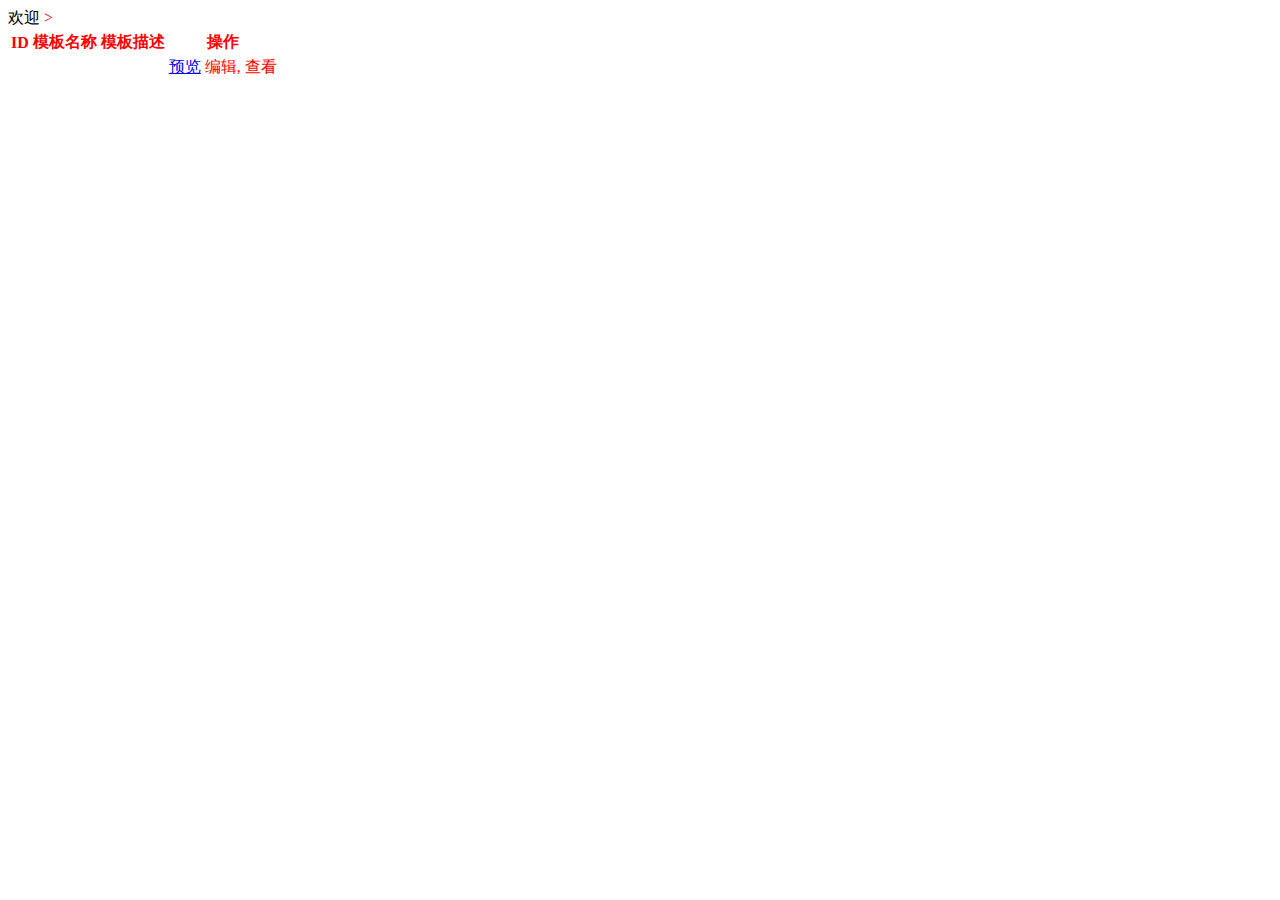
==== src/main/resources/templates/index.html @ bd5623be "初始化分支" ====
<!DOCTYPE html>
<html lang="en" xmlns:th="http://www.w3.org/1999/xhtml" xmlns:method="http://www.w3.org/1999/xhtml">
<head>
    <meta charset="UTF-8">
    <title>I DIY Album</title>
</head>
<body>
欢迎<span style="color:red"><span th:text="${userName}"/></span>
<table>
    <tr>
        <th>ID</th>
        <th>模板名称</th>
        <th>模板描述</th>
        <th>操作</th>
    </tr>
    <tr th:each="albumTemplate:${albumTemplates}"><!--循环userList,以person作为形参-->
        <td th:text="${albumTemplate.id}"></td>
        <td th:text="${albumTemplate.templateName}"></td>
        <td th:text="${albumTemplate.templateDesc}"></td>
        <td>
            <a href="/aa/1/202192.html">预览</a>
            编辑,
            查看
        </td>>
    </tr>
</table>
</body>
</html>
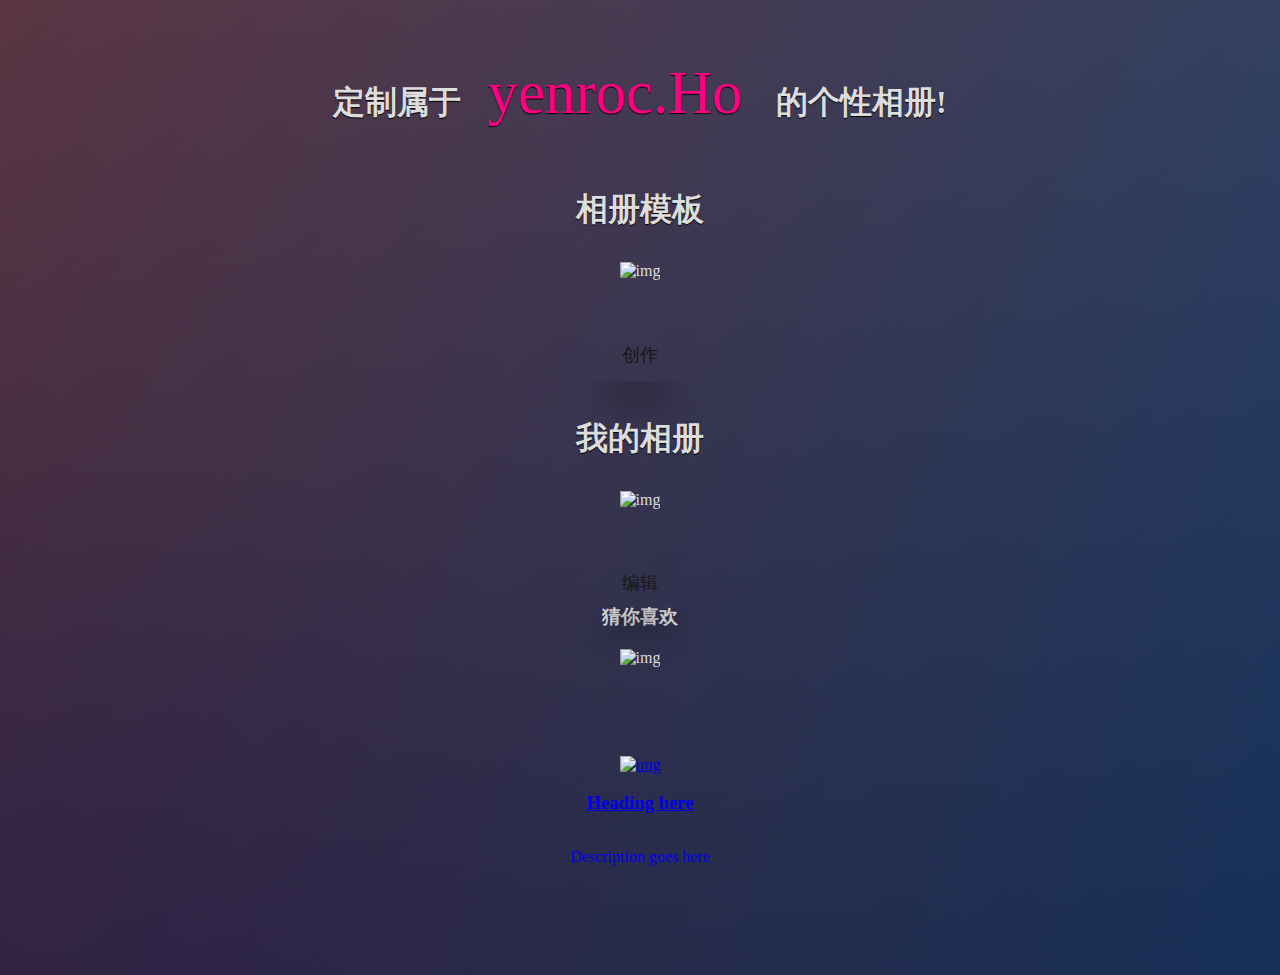
==== commit 1abb1f77: "增加编辑页面" ====
--- a/src/main/resources/templates/index.html
+++ b/src/main/resources/templates/index.html
@@ -2,27 +2,157 @@
 <html lang="en" xmlns:th="http://www.w3.org/1999/xhtml" xmlns:method="http://www.w3.org/1999/xhtml">
 <head>
     <meta charset="UTF-8">
-    <title>I DIY Album</title>
+    <title>定制属于 <span> magic </span> 的个性相册</title>
+
+    <script src="/base/js/prefixfree.min.js"></script>
+    <script src="/base/js/modernizr.js"></script>
+    <script src='/base/js/jquery.min.js'></script>
+    <script src='/base/js/rbeix.js'></script>
+    <script src="/base/js/index.js"></script>
+    <link rel="stylesheet" type="text/css" href="/base/css/normalize.css"/>
+    <link rel="stylesheet" type="text/css" href="/base/css/default.css">
+    <link rel="stylesheet" href="/base/styles/main.css"/>
+    <style>
+
+        html {
+            font-family: Lato;
+            font-weight: 200;
+            font-size: 1em;
+            text-align: center;
+            color: #ddd;
+            min-height: 100%;
+            background: #092756;
+            background: -moz-radial-gradient(0% 100%, ellipse cover, rgba(35, 24, 82, 0.22) 10%, rgba(138, 114, 76, 0) 40%), -moz-linear-gradient(top, rgba(57, 173, 219, 0.25) 0%, rgba(42, 60, 87, 0.4) 100%), -moz-linear-gradient(-45deg, #670d10 0%, #092756 100%);
+            background: -webkit-radial-gradient(0% 100%, ellipse cover, rgba(35, 24, 82, 0.22) 10%, rgba(138, 114, 76, 0) 40%), -webkit-linear-gradient(top, rgba(57, 173, 219, 0.25) 0%, rgba(42, 60, 87, 0.4) 100%), -webkit-linear-gradient(-45deg, #670d10 0%, #092756 100%);
+            background: -o-radial-gradient(0% 100%, ellipse cover, rgba(35, 24, 82, 0.22) 10%, rgba(138, 114, 76, 0) 40%), -o-linear-gradient(top, rgba(57, 173, 219, 0.25) 0%, rgba(42, 60, 87, 0.4) 100%), -o-linear-gradient(-45deg, #670d10 0%, #092756 100%);
+            background: -ms-radial-gradient(0% 100%, ellipse cover, rgba(35, 24, 82, 0.22) 10%, rgba(138, 114, 76, 0) 40%), -ms-linear-gradient(top, rgba(57, 173, 219, 0.25) 0%, rgba(42, 60, 87, 0.4) 100%), -ms-linear-gradient(-45deg, #670d10 0%, #092756 100%);
+            background: -webkit-radial-gradient(0% 100%, ellipse cover, rgba(35, 24, 82, 0.22) 10%, rgba(138, 114, 76, 0) 40%), linear-gradient(to bottom, rgba(57, 173, 219, 0.25) 0%, rgba(42, 60, 87, 0.4) 100%), linear-gradient(135deg, #670d10 0%, #092756 100%);
+        }
+
+        html body {
+            padding: 50px;
+        }
+
+        h1 span, h2 span, h3 span {
+            font-family: Montez;
+            font-size: 1.9em;
+            font-weight: 300;
+            margin: 0 0.3em;
+            color: #ff0080;
+        }
+
+        h1 {
+            font-size: 2em;
+            width: 900px;
+            margin: 0 auto 1em;
+            text-shadow: 0 1px 1px black;
+        }
+
+        p {
+            padding: 5px 10px;
+            display: inline-block;
+            margin: 10px auto;
+        }
+
+        .sparkley {
+            color: rgba(22, 22, 22, 1);
+            border: none;
+            padding: 16px 36px;
+            font-weight: normal;
+            border-radius: 3px;
+            transition: all 0.25s ease;
+            box-shadow: 0 38px 32px -23px black;
+            margin: 0 1em 1em;
+            background-color: Transparent;
+
+        }
+        .sparkley:hover {
+            background: #2c3e50;
+            color: rgba(155, 155, 155, 0.5);
+            background-repeat:no-repeat;
+            background-color: Transparent;
+        }
+    </style>
+
 </head>
 <body>
-欢迎<span style="color:red"><span th:text="${userName}"/></span>
-<table>
-    <tr>
-        <th>ID</th>
-        <th>模板名称</th>
-        <th>模板描述</th>
-        <th>操作</th>
-    </tr>
-    <tr th:each="albumTemplate:${albumTemplates}"><!--循环userList,以person作为形参-->
-        <td th:text="${albumTemplate.id}"></td>
-        <td th:text="${albumTemplate.templateName}"></td>
-        <td th:text="${albumTemplate.templateDesc}"></td>
-        <td>
-            <a href="/aa/1/202192.html">预览</a>
-            编辑,
-            查看
-        </td>>
-    </tr>
-</table>
+<h1>定制属于 <span> yenroc.Ho </span> 的个性相册!</h1>
+
+<!--<h3 id="templateAlbum" class="section-heading">相册模板</h3>-->
+
+<h1 style="margin: 60px auto 30px;position:relative">相册模板</h1>
+<div class="bs-example">
+    <div class="row">
+        <div class="col-sm-3" th:each="albumTemplate:${albumTemplates}">
+            <!-- normal -->
+            <div th:class= "${albumTemplate.templateStyleCss}">
+                <a th:href="@{/preview/{templateId}.html(templateId=${albumTemplate.templateId})}">
+                    <div class="img"><img th:src="${albumTemplate.viewPhotoUrl}" alt="img"></div>
+                    <div class="info">
+                        <h3 th:text="${albumTemplate.templateName}"></h3>
+                        <p th:text="${albumTemplate.templateDesc}"></p>
+                    </div>
+                </a>
+            </div>
+            <a th:href="@{/{userName}/edit/{templateId}.html(userName=${userName},templateId=${albumTemplate.templateId})}"
+               style="top: 10px;position: relative;font-size: 18px" class="sparkley">创作</a>
+            <!-- end normal -->
+        </div>
+    </div>
+</div>
+
+
+<h1 style="margin: 60px auto 30px;position:relative">我的相册</h1>
+<div class="bs-example">
+    <div class="row" th:each="userAlbum:${userAlbums}">
+        <div class="col-sm-4">
+            <!-- normal -->
+            <div th:class= "${userAlbum.albumStyleCss}">
+                <a th:href="@{/{userName}/{templateId}/{userAlbumId}.html?album_key={privateKey}(userName=${userName},templateId=${userAlbum.templateId},userAlbumId=${userAlbum.userAlbumId},privateKey=${userAlbum.privateKey})}">
+                    <div class="img"><img th:src="${userAlbum.defaultViewPhoto}" alt="img"></div>
+                    <div class="info">
+                        <h3 th:text="${userAlbum.albumName}"></h3>
+                        <p th:text="${userAlbum.albumDesc}"></p>
+                    </div>
+                </a>
+            </div>
+            <a th:href="@{/{userName}/edit/{templateId}/{albumId}.html(userName=${userName},templateId=${userAlbum.templateId},albumId=${userAlbum.userAlbumId})}"
+               style="top: 10px;position: relative;font-size: 18px" class="sparkley">编辑</a>
+            <!-- end normal -->
+        </div>
+    </div>
+</div>
+
+<h3 id="publicAlbum" class="section-heading">猜你喜欢</h3>
+<div class="bs-example">
+    <div class="row" th:each="publicAlbum:${publicAlbums}">
+        <div class="col-sm-4">
+            <!-- normal -->
+            <div th:class= "${publicAlbum.albumStyleCss}">
+                <a th:href="@{/{userName}/{templateId}/{userAlbumId}.html(userName=${userName},templateId=${publicAlbum.templateId},userAlbumId=${publicAlbum.albumId})}">
+                    <div class="img"><img th:src="${publicAlbum.defaultViewPhoto}" alt="img"></div>
+                    <div class="info">
+                        <h3 th:text="${publicAlbum.albumName}"></h3>
+                        <p th:text="${publicAlbum.albumDesc}"></p>
+                    </div>
+                </a>
+            </div><br/><br/>
+            <!-- end normal -->
+        </div>
+        <!-- end normal -->
+        <div class="col-sm-4">
+            <!-- normal -->
+            <div class="ih-item square effect6 from_left_and_right"><a href="#">
+                <div class="img"><img src="/base/images/assets/rect/2.jpg" alt="img"></div>
+                <div class="info">
+                    <h3>Heading here</h3>
+                    <p>Description goes here</p>
+                </div>
+            </a></div><br/><br/>
+            <!-- end normal -->
+        </div>
+    </div>
+</div>
+
 </body>
 </html>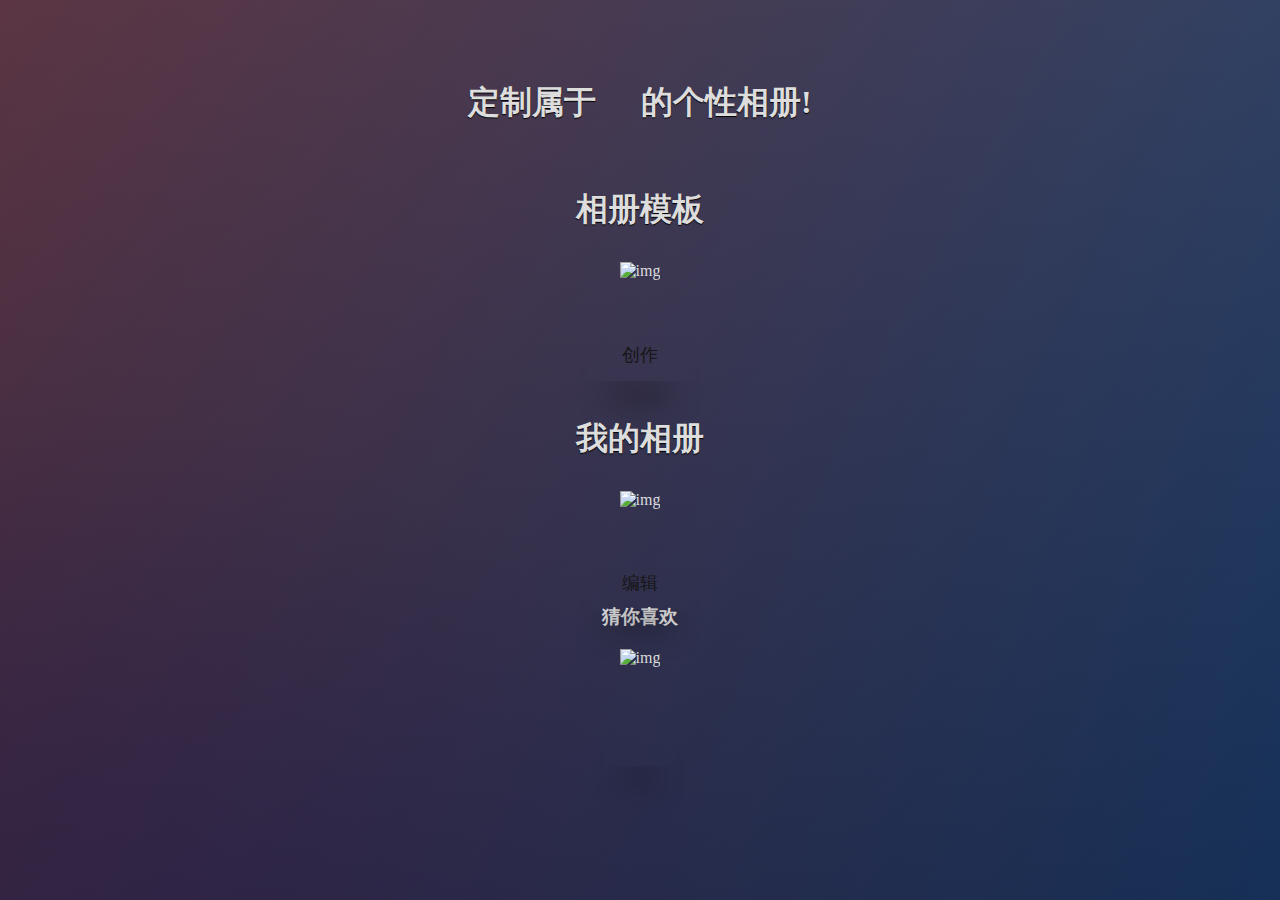
==== commit 1ffbf8a3: "修改bug" ====
--- a/src/main/resources/templates/index.html
+++ b/src/main/resources/templates/index.html
@@ -76,7 +76,7 @@
 
 </head>
 <body>
-<h1>定制属于 <span> yenroc.Ho </span> 的个性相册!</h1>
+<h1>定制属于 <span th:text="${userName}"></span> 的个性相册!</h1>
 
 <!--<h3 id="templateAlbum" class="section-heading">相册模板</h3>-->
 
@@ -104,8 +104,8 @@
 
 <h1 style="margin: 60px auto 30px;position:relative">我的相册</h1>
 <div class="bs-example">
-    <div class="row" th:each="userAlbum:${userAlbums}">
-        <div class="col-sm-4">
+    <div class="row">
+        <div class="col-sm-4" th:each="userAlbum:${userAlbums}">
             <!-- normal -->
             <div th:class= "${userAlbum.albumStyleCss}">
                 <a th:href="@{/{userName}/{templateId}/{userAlbumId}.html?album_key={privateKey}(userName=${userName},templateId=${userAlbum.templateId},userAlbumId=${userAlbum.userAlbumId},privateKey=${userAlbum.privateKey})}">
@@ -125,8 +125,8 @@
 
 <h3 id="publicAlbum" class="section-heading">猜你喜欢</h3>
 <div class="bs-example">
-    <div class="row" th:each="publicAlbum:${publicAlbums}">
-        <div class="col-sm-4">
+    <div class="row">
+        <div class="col-sm-4" th:each="publicAlbum:${publicAlbums}">
             <!-- normal -->
             <div th:class= "${publicAlbum.albumStyleCss}">
                 <a th:href="@{/{userName}/{templateId}/{userAlbumId}.html(userName=${userName},templateId=${publicAlbum.templateId},userAlbumId=${publicAlbum.albumId})}">
@@ -136,19 +136,10 @@
                         <p th:text="${publicAlbum.albumDesc}"></p>
                     </div>
                 </a>
-            </div><br/><br/>
-            <!-- end normal -->
-        </div>
-        <!-- end normal -->
-        <div class="col-sm-4">
-            <!-- normal -->
-            <div class="ih-item square effect6 from_left_and_right"><a href="#">
-                <div class="img"><img src="/base/images/assets/rect/2.jpg" alt="img"></div>
-                <div class="info">
-                    <h3>Heading here</h3>
-                    <p>Description goes here</p>
-                </div>
-            </a></div><br/><br/>
+            </div>
+            <span th:text="作者+${userName}" style="top: 10px;position: relative;font-size: 18px"
+                  class="sparkley"></span>
+            <span></span>
             <!-- end normal -->
         </div>
     </div>
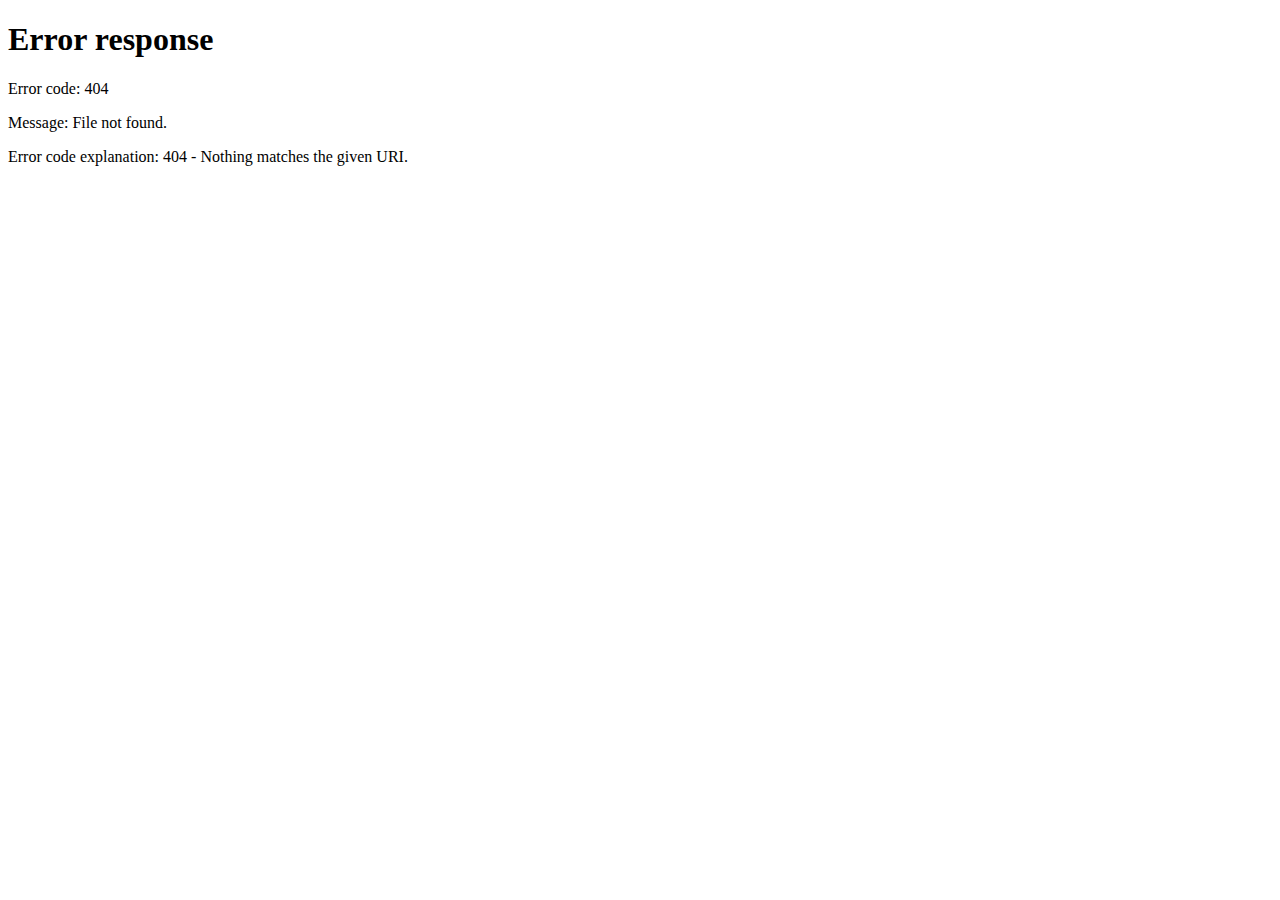
==== commit 7587f4bf: "修改bug" ====
--- a/src/main/resources/templates/index.html
+++ b/src/main/resources/templates/index.html
@@ -13,7 +13,6 @@
     <link rel="stylesheet" type="text/css" href="/base/css/default.css">
     <link rel="stylesheet" href="/base/styles/main.css"/>
     <style>
-
         html {
             font-family: Lato;
             font-weight: 200;
@@ -73,7 +72,16 @@
             background-color: Transparent;
         }
     </style>
-
+    <script>
+        window.onload=function (ev) {
+            var storage=window.localStorage;
+            var userName = storage.userName;
+            // 防止登录其他人页面
+            if (userName == null || !window.location.pathname.startsWith("/"+userName+"/")) {
+                window.document.location.href="../index.html"
+            }
+        }
+    </script>
 </head>
 <body>
 <h1>定制属于 <span th:text="${userName}"></span> 的个性相册!</h1>
@@ -123,7 +131,7 @@
     </div>
 </div>
 
-<h3 id="publicAlbum" class="section-heading">猜你喜欢</h3>
+<h1 style="margin: 60px auto 30px;position:relative">猜你喜欢</h1>
 <div class="bs-example">
     <div class="row">
         <div class="col-sm-4" th:each="publicAlbum:${publicAlbums}">
@@ -137,7 +145,7 @@
                     </div>
                 </a>
             </div>
-            <span th:text="作者+${userName}" style="top: 10px;position: relative;font-size: 18px"
+            <span th:text="作者+${publicAlbum.userName}" style="top: 10px;position: relative;font-size: 18px"
                   class="sparkley"></span>
             <span></span>
             <!-- end normal -->
